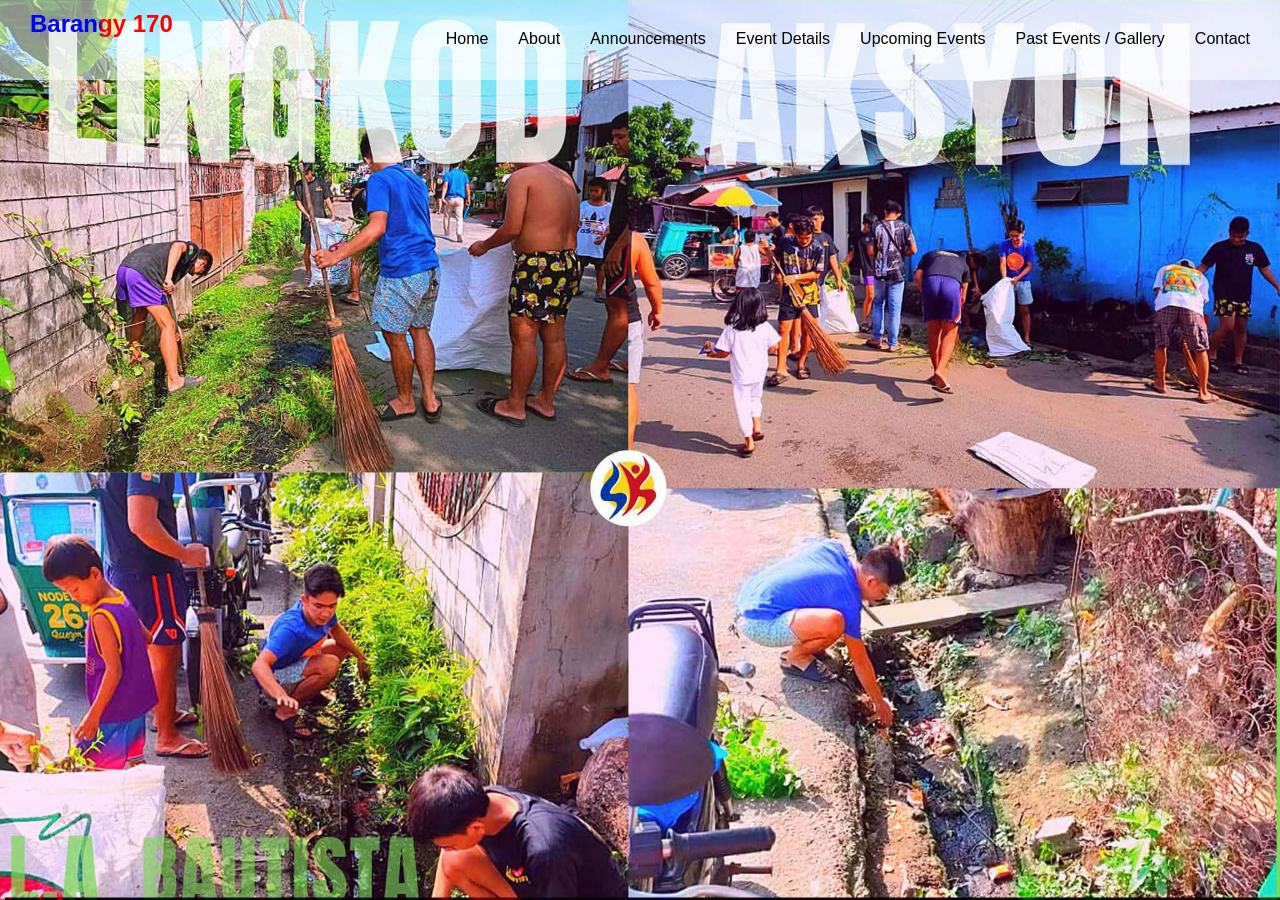
==== index.html @ 6035ec4f "Rename Barangay170.html to index.html" ====
<!DOCTYPE html>

<html>
<head>
  <meta http-equiv="CONTENT-TYPE" content="text/html; charset=UTF-8">
  <link rel="stylesheet" href="styles.css">
  <title>Barangay 170</title>
</head>
<body>
  <nav>
 
  
    <ul class="menubar">
         
      <li onclick=hideMenubar()><a href="#"><svg xmlns="http://www.w3.org/2000/svg" height="26px" viewBox="0 -960 960 960" width="24px" fill="#e3e3e3"><path d="m256-200-56-56 224-224-224-224 56-56 224 224 224-224 56 56-224 224 224 224-56 56-224-224-224 224Z"/></svg></a></li>
     
      <li><a href="#">Home</a></li>
      <li><a href="#">About</a></li>
      <li><a href="announcement.html">Announcements</a></li>
      <li><a href="#">Event Details</a></li>
      <li><a href="#">Upcoming Events</a></li>
      <li><a href="#">Past Events / Gallery</a></li>
      <li><a href="#">Contact</a></li>
     </ul>
    
    <div class="logo">
      <h1>Barangy 170</h1>
    </div>
    <ul>
      <li class="hideOnMobile"><a href="#">Home</a></li>
      <li class="hideOnMobile"><a href="#">About</a></li>
      <li class="hideOnMobile"><a href="anouncements.html">Announcements</a></li>
      <li class="hideOnMobile"><a href="#">Event Details</a></li>
      <li class="hideOnMobile"><a href="#">Upcoming Events</a></li>
      <li class="hideOnMobile"><a href="#">Past Events / Gallery</a></li>
      <li class="hideOnMobile"><a href="#">Contact</a></li>
        <li class="menu-button"onclick=showMenubar()><a href="#"><svg xmlns="http://www.w3.org/2000/svg" height="26px" viewBox="0 -960 960 960" width="26px" fill="#e3e3e3"><path d="M120-240v-80h720v80H120Zm0-200v-80h720v80H120Zm0-200v-80h720v80H120Z"/></svg></a></li>
   
    </ul>
    
  </nav>
  
  <script>
  function showMenubar(){
    const menubar = document.querySelector('.menubar')
    menubar.style.display = 'flex'
  }
    function hideMenubar(){
    const menubar = document.querySelector('.menubar')
    menubar.style.display = 'none'
    }
  
  
  
  
  </script>
  
</body>
</html>
---- styles.css ----
* {
  margin: 0;
  padding: 0;
  box-sizing: border-box;
  font-family: sans-serif;
}


html,body {
  background-image: url("background.jpg");
  background-size: cover;
  background-repeat: no-repeat;
  background-position: center;
  background-attachment: fixed;
  min-height: 100vh;
  weight: 100%;
  margin: 0;
  padding: 0;
}

.logo {
  background: linear-gradient(to right, blue 50%, red 50%);
  -webkit-background-clip: text;
  display: flex-start;
  color: transparent;
}

nav {
  padding: 10px 30px;
  display: flex;
  justify-content: space-between;
  background-color: blue;
  background-color: rgba(255, 255, 255, 0.5);
  position: relative;
  height: 80px;
}

nav ul {
  display: flex;
  gap: 30px;
  height: 70%;
}





nav ul li a{
  text-decoration: none;
  color: black;
}

nav ul li {
  list-style: none;
  padding: 20px 0 20px 0;
  text-align: center;
  justify-items: center;
}

nav li:hover {
  background-color: white;
  border-radius: 100px;
}

nav a:hover {
  background-color: #f0f0f0;
}


.menubar {
  position: fixed;
  top: 0;
  right: 0;
  height: 100vh;
  weight: 250px;
  z-index: 999;
  background-color: rgba(255, 255, 255, 0.1);
  backdrop-filter: blur(20px);
  box-shadow: -10px 0 10px rgba(0, 0, 0, 0.1);
  display: none;
  flex-direction: column;
  align-items: flex-start;
  justify-content: flex-start;
}

.menubar li {
  width: 100%;
}

.menubar a {
  width: 100%;
}

.menu-button {
  display: none;
}

@media (max-width: 768px) {
  .hideOnMobile {
    display: none;
  }
  .menu-button {
    display: block;
  }
}


@media (max-width: 400px) {
  .menubar {
    width: 100%;
  }
}
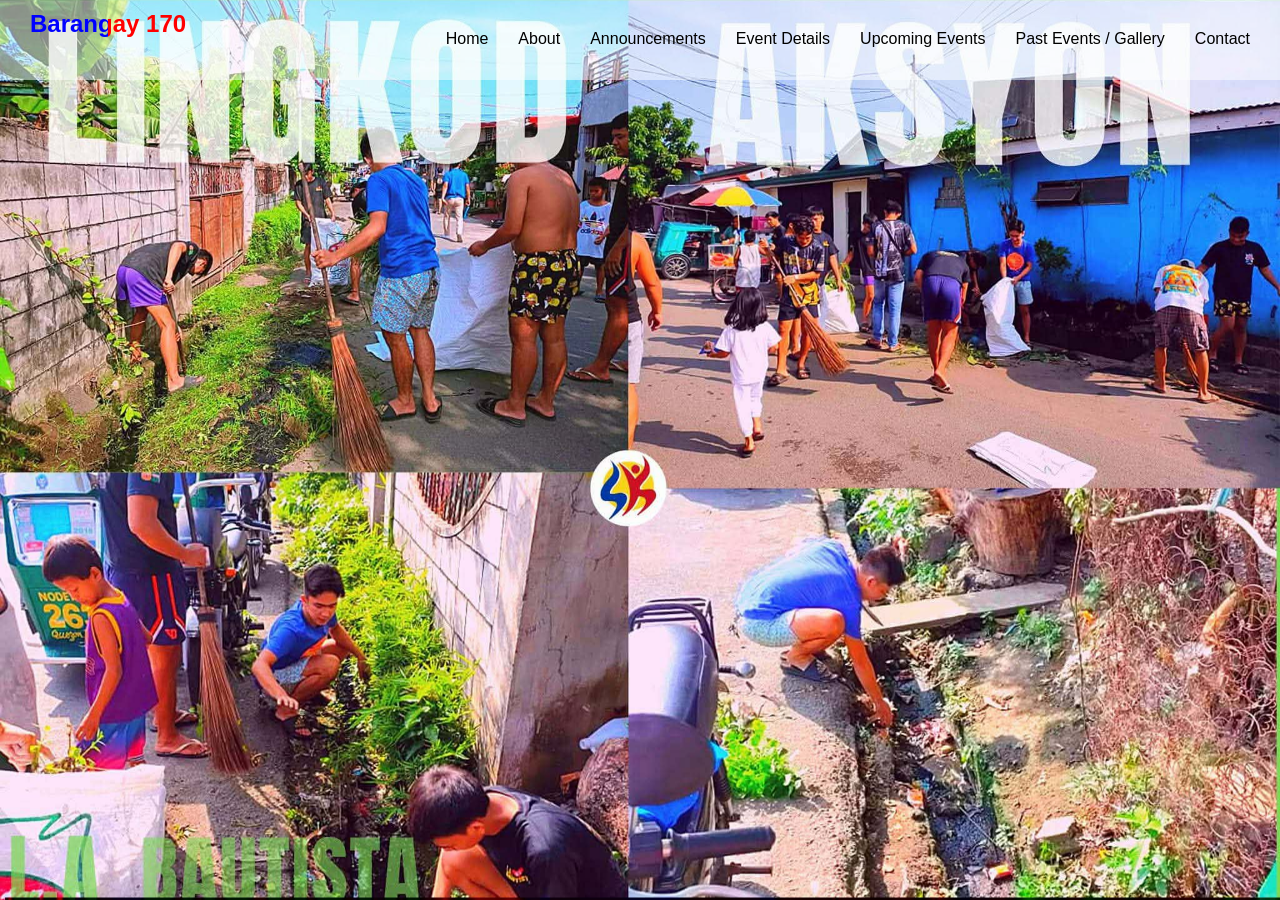
==== commit 8aea9a6c: "2" ====
--- a/index.html
+++ b/index.html
@@ -2,8 +2,8 @@
 
 <html>
 <head>
-  <meta http-equiv="CONTENT-TYPE" content="text/html; charset=UTF-8">
-  <link rel="stylesheet" href="styles.css">
+  <meta name="viewport" content="width=device-width, initial-scale=1">
+<link rel="stylesheet" href="styles.css">
   <title>Barangay 170</title>
 </head>
 <body>
@@ -14,7 +14,7 @@
          
       <li onclick=hideMenubar()><a href="#"><svg xmlns="http://www.w3.org/2000/svg" height="26px" viewBox="0 -960 960 960" width="24px" fill="#e3e3e3"><path d="m256-200-56-56 224-224-224-224 56-56 224 224 224-224 56 56-224 224 224 224-56 56-224-224-224 224Z"/></svg></a></li>
      
-      <li><a href="#">Home</a></li>
+      <li><a href="index.html">Home</a></li>
       <li><a href="#">About</a></li>
       <li><a href="announcement.html">Announcements</a></li>
       <li><a href="#">Event Details</a></li>
@@ -24,12 +24,12 @@
      </ul>
     
     <div class="logo">
-      <h1>Barangy 170</h1>
+      <h1>Barangay 170</h1>
     </div>
     <ul>
-      <li class="hideOnMobile"><a href="#">Home</a></li>
+      <li class="hideOnMobile"><a href="index.html">Home</a></li>
       <li class="hideOnMobile"><a href="#">About</a></li>
-      <li class="hideOnMobile"><a href="anouncements.html">Announcements</a></li>
+      <li class="hideOnMobile"><a href="announcement.html">Announcements</a></li>
       <li class="hideOnMobile"><a href="#">Event Details</a></li>
       <li class="hideOnMobile"><a href="#">Upcoming Events</a></li>
       <li class="hideOnMobile"><a href="#">Past Events / Gallery</a></li>
